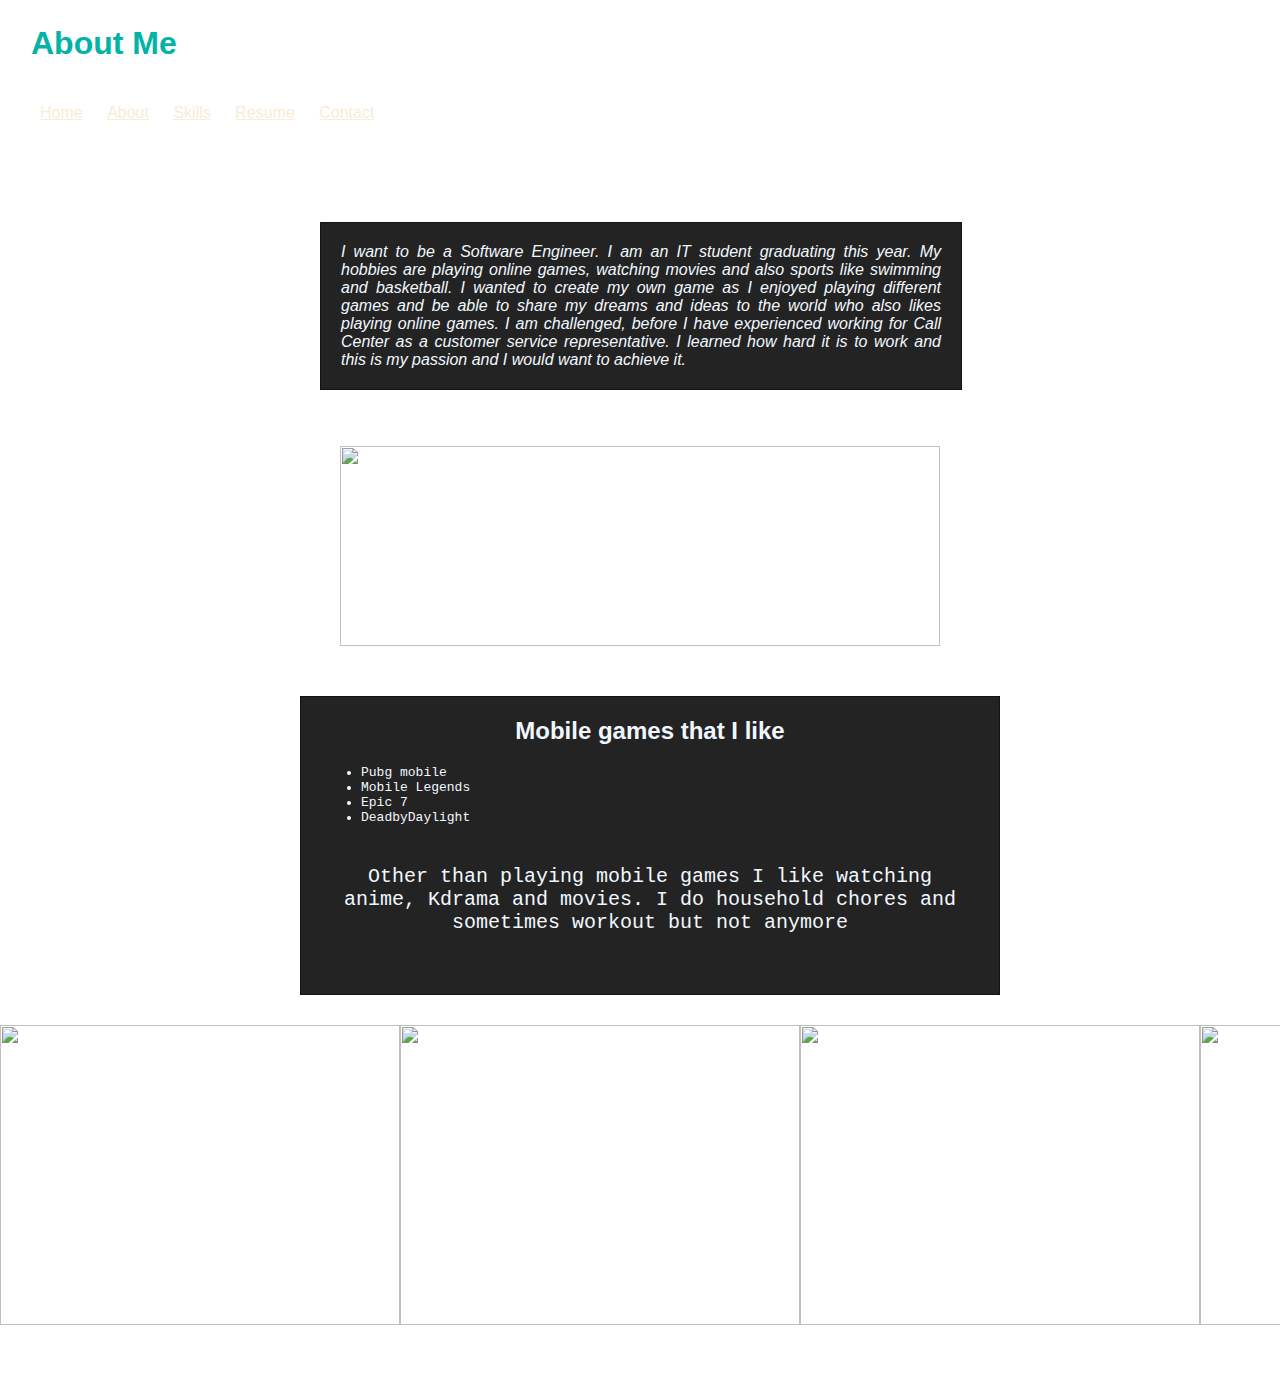
==== aboutme.html @ 09c305f5 "final output" ====
<html>
<head>
    <title>About me</title>
    <link rel="stylesheet" type="text/css" href="css/style.css">
</head>

<body>
    <header>
        <h1>About Me</h1>
    </header>
    
    <!--links-->
    <nav>
        <ul>
            <li><a href="index.html">Home</a></li>
            <li><a href="aboutme.html">About</a></li>
            <li><a href="skills.html">Skills</a></li>
            <li><a href="resume.html">Resume</a></li>
            <li><a href="contact.html">Contact</a></li>
        </ul>
    </nav>
    
    
        <div class="aboutme">
            <p> I want to be a Software Engineer. I am an IT student graduating this year. My hobbies are playing online games, watching movies and also sports like swimming and basketball. 
                I wanted to create my own game as I enjoyed playing different games and be able to share my dreams and ideas to the world who also likes playing online games. I am challenged, before I have experienced working for Call Center as a customer service representative. I learned how hard it is to work and this is my passion and I would want to achieve it.</p>
        </div>
        
        <div class="aboutmepicture1">
            <img src="https://media.tenor.com/vFW2t8KAmZkAAAAd/computer.gif">
        </div>
            
        </div>
        <!--leftside-->
        <div class="education"> 
            <h2>Mobile games that I like</h2>
                <ul>
                    <li>Pubg mobile</li>
                    <li>Mobile Legends</li>
                    <li>Epic 7</li>
                    <li>DeadbyDaylight</li>
                </ul>
            <p>Other than playing mobile games I like watching anime, Kdrama and movies. I do household chores and sometimes workout but not anymore</p>
        </div>
        
        <!--pictures-->
            <div class="row"> 
                <img src="https://media.tenor.com/6cYTV2P3oDYAAAAM/working-hahacc.gif">
                <img src="https://i.makeagif.com/media/7-01-2019/U9Z1oi.gif">
                <img src="https://media.tenor.com/pZSHt9KSA70AAAAC/pubg-mobile.gif">
                <img src="https://media.tenor.com/0sbGqOxP-VUAAAAC/dbd-dead-by-daylight.gif">
            </div>
        

    <footer> &copy; All Rights Reserve 2023 </footer>

</body>
</html>
---- css/style.css ----
header {
        background-image: url(https://i.gifer.com/Ozs.gif);
        background-repeat: no-repeat;
        background-size: cover;
        color:aliceblue;
        padding: 4px;
    }

    header h1{
        color:rgb(3, 179, 167);
        margin-left: 27px;
    }

    nav ul li {
        display: inline-block;
        margin-right: 20px;
      }

    nav ul li a{
        color: antiquewhite;
        size: 14;
      }

    body {
        font-family: 'Lucida Sans', 'Lucida Sans Regular', 'Lucida Grande', 'Lucida Sans Unicode', Geneva, Verdana, sans-serif;
        margin: 0;
        padding: 0;
        background-image: url(https://media.tenor.com/IQMWG01MOvwAAAAC/night-city.gif);
        background-repeat: no-repeat;
        background-size: cover;
        min-height: 100vh;
        
    }

    footer {
        padding: 10px;
        background-image: url(https://i.gifer.com/Ozs.gif);
        background-repeat: no-repeat;
        background-size: cover;
        color: #fff;
        text-align: center;
        position: sticky;
        top: 100%;
    }


    main {
            flex: 1;
            max-width: 800px;
            margin: 40px auto;
            min-height: 280px;
            padding: 20px;
            background-color:rgb(214, 214, 214);
            box-shadow: 0 2px 4px rgba(0, 0, 0, 0.1);
    }

    img{
        max-width: 100%;
        max-height: 100%;
    }
    .picture {
            float:left;
            width: 170px;
            border: 1px solid rgb(214, 214, 214);
            padding: 10px;
            box-sizing: border-box;
    }

    img {
        margin-top: 40px;
        
    }

    .block{
            float: right;
            width: 600px;
            border: 1px solid rgb(18, 18, 19);
            padding: 10px;
            box-sizing: border-box;
    }

    .block h3{
        text-align: center;
    }

    .block p{
        padding: 5px
    }
    
    .aboutme{
        margin-top: 100px;
        margin-left: auto;
    }

    .aboutmepicture1 img{
        margin-left: 340px;
        height: 200px;
        width: 600px;
    }

    .aboutme h2{
        color:aliceblue;
    }
    
    .aboutme p{
        font-style: italic;
        color:aliceblue;
        text-align: justify;
        padding: 20px;
        margin-top: 50px;
        margin-left: 320px;
        width: 600px;
        border: 1px solid rgb(18, 18, 19);
        background-color: rgb(36, 35, 35);
    }

    .education {
            width: 700px;
            padding:20px;
            margin-top: 50px;
            margin-left: 300px;
            margin-bottom: 20px;
            box-sizing: border-box;
            border: 1px solid rgb(18, 18, 19);
            background-color: rgb(36, 35, 35);  
    }

    .education h2{
        color:aliceblue;
        margin-top: 0px;
        text-align: center;
    }

    .education ul{
        margin-top: 5px;
    }

    .education p{
        font-size: 20;
        color: aliceblue;
        font-family: monospace;
    }

    .education ul li{
        color:aliceblue;
        font-family: monospace;
    } 


    .row {
        display: flex;
        align-items: center;
        justify-content: space-around;
        flex-direction: row;
    }

    .row img{
        margin-top: 10px;
        width: 400px;
        height: 300px;
        margin-bottom: 30px;
    }

    .skillspicture img{
        margin-left: 330px;
    }

    .skills {
        width: 700px;
        padding:20px;
        margin-top: 50px;
        margin-left: 300px;
        margin-bottom: 20px;
        box-sizing: border-box;
        border: 1px solid rgb(18, 18, 19);
        background-color: rgb(36, 35, 35); 
    }


    .skills h2{
        color:aliceblue;
        text-align: center;
    }

    .skills p{
        font-family: cursive;
        color:aliceblue;
        text-align: justify;
    }

    .resume {
        min-height: 100px;
        width: 500px;
        padding: 20px;
        margin-left: 400px;
        margin-bottom: 20px;
        box-sizing: border-box;
        border: 1px solid rgb(18, 18, 19);
        background-color: rgb(36, 35, 35);
    }

    .resume img{
        width: 200px;
        margin-left: 130px;
        border: 1px solid rgb(18, 18, 19);
        background-color: rgb(36, 35, 35);
        
    }

    .resume h2{
        font-family: cursive;
        color: aliceblue;

    }
    
    .resume p{
        color:aliceblue;
    }

    .resume ul li{
        font-family: monospace  ;
        color:aliceblue;
    }

    .resumedownload{
        margin-left: 400px;
    }

    .resumedownload h1{
        color: rgb(200, 216, 230);
    }

    .resumedownload h1 a{
        color: violet;
    }


    .contactme{
        flex: 1;
        max-width: 610px;
        margin: 40px auto;
        min-height: 280px;
        padding: 20px;
        background-image: url(https://i.gifer.com/Ozs.gif);
        background-repeat: no-repeat;
        background-size: cover;
        box-shadow: 0 2px 4px rgba(0, 0, 0, 0.1);
        border-radius: 10px;

    }

    .contactme h1{
        font-size: 25;
        font-family: monospace;
        text-align: center;
        color:aliceblue
    }

    .contactme ul li img{
        margin-top: 5px;
        width: 100px;

    }

    .contactme ul li{
        margin-left: 20px;
        font-size: 12;
        color: aliceblue;
        display: inline;
        padding: 20px;
    }
    .container {
        flex: 1;
        max-width: 200px;
        margin: 40px auto;
        min-height: 280px;
        padding: 20px;
        background-image: url(https://i.gifer.com/Ozs.gif);
        background-repeat: no-repeat;
        background-size: cover;
        box-shadow: 0 2px 4px rgba(0, 0, 0, 0.1);
        border-radius: 10px;

    }
    
    .container h1{
        font-size: 20;
        color: aliceblue;
        text-align: center;
    }

    .container h4{
        font-size: 20;
        color: aliceblue;
        text-align: center;
    }

    ul li{
        text-align: left;
    }

    h1{
        margin-left: 5px;
    }

    h2{
        text-align: center;
    }
    
    p{
        padding: 20px;
        text-align: center;
    }
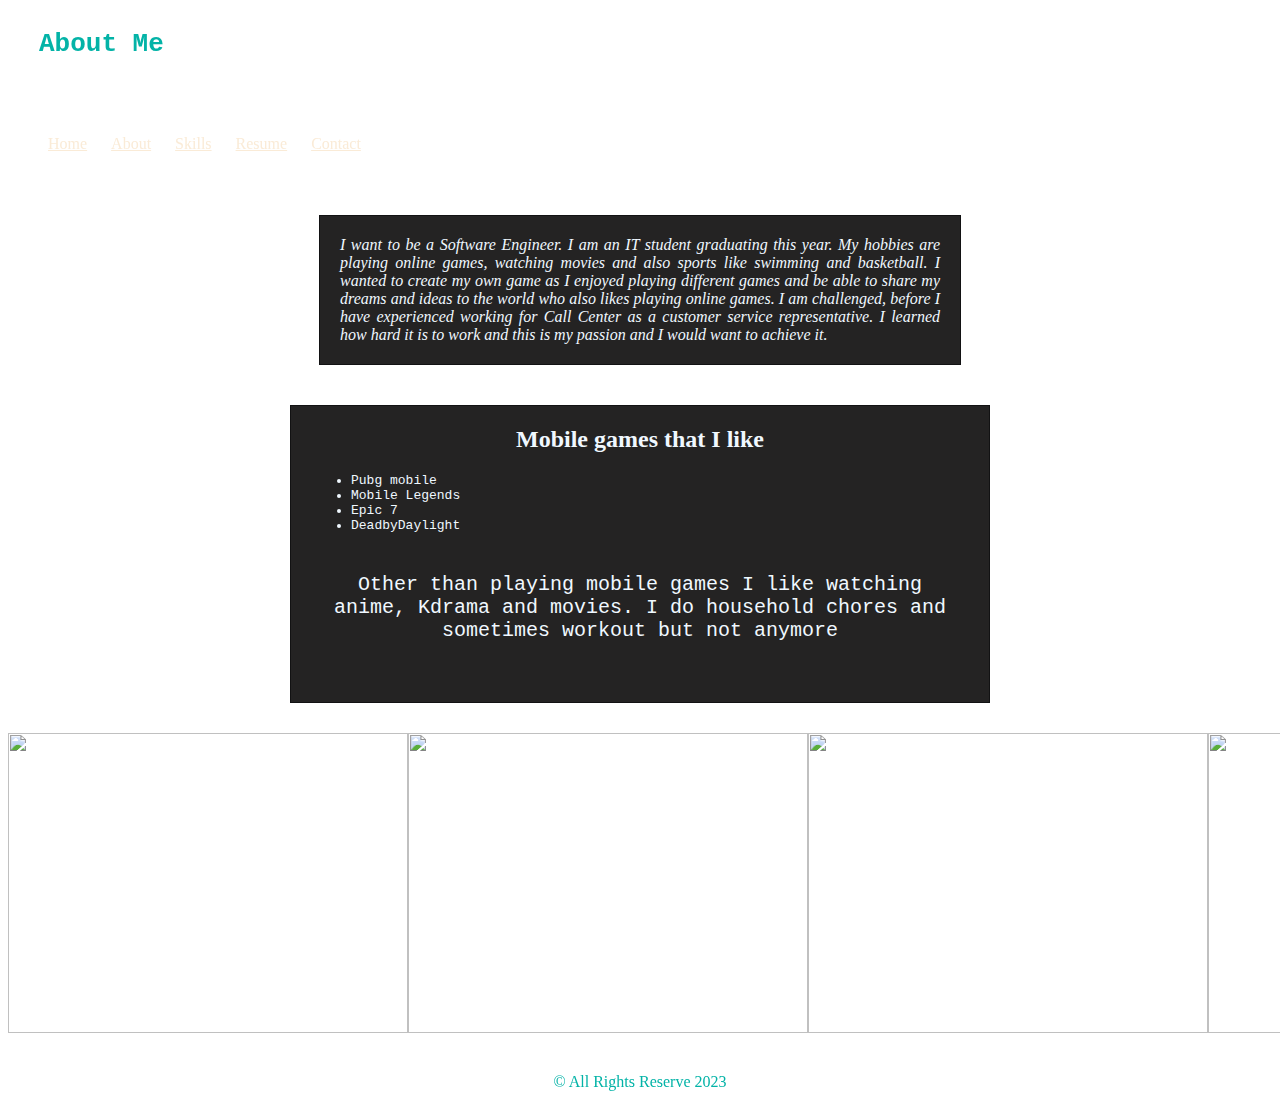
==== commit b83a0530: "change background" ====
--- a/aboutme.html
+++ b/aboutme.html
@@ -1,5 +1,6 @@
 <html>
 <head>
+    <meta name="viewport" content="width=device-width, initial-scale=1.0">
     <title>About me</title>
     <link rel="stylesheet" type="text/css" href="css/style.css">
 </head>
@@ -24,10 +25,6 @@
         <div class="aboutme">
             <p> I want to be a Software Engineer. I am an IT student graduating this year. My hobbies are playing online games, watching movies and also sports like swimming and basketball. 
                 I wanted to create my own game as I enjoyed playing different games and be able to share my dreams and ideas to the world who also likes playing online games. I am challenged, before I have experienced working for Call Center as a customer service representative. I learned how hard it is to work and this is my passion and I would want to achieve it.</p>
-        </div>
-        
-        <div class="aboutmepicture1">
-            <img src="https://media.tenor.com/vFW2t8KAmZkAAAAd/computer.gif">
         </div>
             
         </div>
--- a/css/style.css
+++ b/css/style.css
@@ -4,13 +4,21 @@
         background-size: cover;
         color:aliceblue;
         padding: 4px;
+        position: sticky;
+        top: 0%;
+        
     }
 
     header h1{
+        font-family: monospace;
         color:rgb(3, 179, 167);
         margin-left: 27px;
     }
 
+    nav {
+        position: sticky;
+        top: 15%;
+    }
     nav ul li {
         display: inline-block;
         margin-right: 20px;
@@ -18,18 +26,14 @@
 
     nav ul li a{
         color: antiquewhite;
-        size: 14;
+        size: 20;
       }
 
     body {
-        font-family: 'Lucida Sans', 'Lucida Sans Regular', 'Lucida Grande', 'Lucida Sans Unicode', Geneva, Verdana, sans-serif;
-        margin: 0;
-        padding: 0;
-        background-image: url(https://media.tenor.com/IQMWG01MOvwAAAAC/night-city.gif);
+        position: relative;
+        background-image: url(https://i.pinimg.com/originals/40/49/8b/40498b985d9706170045b3baf332ece8.jpg);
         background-repeat: no-repeat;
-        background-size: cover;
-        min-height: 100vh;
-        
+        background-size: cover;        
     }
 
     footer {
@@ -37,7 +41,7 @@
         background-image: url(https://i.gifer.com/Ozs.gif);
         background-repeat: no-repeat;
         background-size: cover;
-        color: #fff;
+        color:rgb(3, 179, 167);
         text-align: center;
         position: sticky;
         top: 100%;
@@ -45,31 +49,23 @@
 
 
     main {
-            flex: 1;
-            max-width: 800px;
-            margin: 40px auto;
-            min-height: 280px;
-            padding: 20px;
-            background-color:rgb(214, 214, 214);
-            box-shadow: 0 2px 4px rgba(0, 0, 0, 0.1);
+        position: absolute;
+        top: 25%;
+        left: 30%;
+        max-width: 700px;
+        min-height: 200px;
+        padding: 20px;
+        background-color:rgb(214, 214, 214);
+        box-shadow: 0 2px 4px rgba(0, 0, 0, 0.1);
+        border-radius: 10px;
     }
 
     img{
         max-width: 100%;
         max-height: 100%;
     }
-    .picture {
-            float:left;
-            width: 170px;
-            border: 1px solid rgb(214, 214, 214);
-            padding: 10px;
-            box-sizing: border-box;
-    }
-
-    img {
-        margin-top: 40px;
-        
-    }
+    
+
 
     .block{
             float: right;
@@ -89,13 +85,15 @@
     
     .aboutme{
         margin-top: 100px;
-        margin-left: auto;
-    }
-
-    .aboutmepicture1 img{
-        margin-left: 340px;
-        height: 200px;
-        width: 600px;
+        
+    }
+
+    img {
+        flex: 1;
+        align-items: center;
+        width: 300px;
+        
+        height: 100px;
     }
 
     .aboutme h2{
@@ -107,8 +105,8 @@
         color:aliceblue;
         text-align: justify;
         padding: 20px;
-        margin-top: 50px;
-        margin-left: 320px;
+        flex: 1;
+        margin: 40px auto;
         width: 600px;
         border: 1px solid rgb(18, 18, 19);
         background-color: rgb(36, 35, 35);
@@ -117,8 +115,8 @@
     .education {
             width: 700px;
             padding:20px;
-            margin-top: 50px;
-            margin-left: 300px;
+            flex: 1;
+            margin: 40px auto;
             margin-bottom: 20px;
             box-sizing: border-box;
             border: 1px solid rgb(18, 18, 19);
@@ -161,15 +159,13 @@
         margin-bottom: 30px;
     }
 
-    .skillspicture img{
-        margin-left: 330px;
-    }
+
 
     .skills {
         width: 700px;
         padding:20px;
-        margin-top: 50px;
-        margin-left: 300px;
+        flex: 1;
+        margin: 40px auto;
         margin-bottom: 20px;
         box-sizing: border-box;
         border: 1px solid rgb(18, 18, 19);
@@ -192,7 +188,8 @@
         min-height: 100px;
         width: 500px;
         padding: 20px;
-        margin-left: 400px;
+        flex: 1;
+        margin: 40px auto;
         margin-bottom: 20px;
         box-sizing: border-box;
         border: 1px solid rgb(18, 18, 19);
@@ -208,6 +205,8 @@
     }
 
     .resume h2{
+        flex: 1;
+        margin: 40px auto;
         font-family: cursive;
         color: aliceblue;
 
@@ -223,11 +222,13 @@
     }
 
     .resumedownload{
-        margin-left: 400px;
+        flex: 1;
+        margin: 40px auto;
     }
 
     .resumedownload h1{
         color: rgb(200, 216, 230);
+        
     }
 
     .resumedownload h1 a{
@@ -237,51 +238,51 @@
 
     .contactme{
         flex: 1;
-        max-width: 610px;
+        max-width: 300px;
+        margin: 2px auto;
+        height: 120px;
+        padding: 5px;
+        box-shadow: 0 2px 4px rgba(0, 0, 0, 0.1);
+        border-radius: 10px;
+
+    }
+
+
+    .contactme h1{
+        font-size: 25;
+        font-family: monospace;
+        text-align: center;
+        color:aliceblue
+    }
+
+    .contactme ul li img{
+        margin-top: 5px;
+        margin: 5px auto;
+        width: 30px;
+        height: 30px;
+
+    }
+
+    .contactme ul li{
+        margin-left: 20px;
+        font-size: 12;
+        color: aliceblue;
+        display: inline;
+        padding: 10px;
+    }
+    .container {
+        flex: 1;
+        max-width: 370px;
         margin: 40px auto;
         min-height: 280px;
         padding: 20px;
-        background-image: url(https://i.gifer.com/Ozs.gif);
+        background-image: url(https://encrypted-tbn0.gstatic.com/images?q=tbn:ANd9GcQXSN3cNmnNdef7ln5FgnJbeTRn_MmLgC_xhheP4bmEUg&s);
         background-repeat: no-repeat;
         background-size: cover;
         box-shadow: 0 2px 4px rgba(0, 0, 0, 0.1);
         border-radius: 10px;
 
     }
-
-    .contactme h1{
-        font-size: 25;
-        font-family: monospace;
-        text-align: center;
-        color:aliceblue
-    }
-
-    .contactme ul li img{
-        margin-top: 5px;
-        width: 100px;
-
-    }
-
-    .contactme ul li{
-        margin-left: 20px;
-        font-size: 12;
-        color: aliceblue;
-        display: inline;
-        padding: 20px;
-    }
-    .container {
-        flex: 1;
-        max-width: 200px;
-        margin: 40px auto;
-        min-height: 280px;
-        padding: 20px;
-        background-image: url(https://i.gifer.com/Ozs.gif);
-        background-repeat: no-repeat;
-        background-size: cover;
-        box-shadow: 0 2px 4px rgba(0, 0, 0, 0.1);
-        border-radius: 10px;
-
-    }
     
     .container h1{
         font-size: 20;
@@ -295,6 +296,19 @@
         text-align: center;
     }
 
+    .container form input{
+        margin: 2px;
+    }
+
+    .container textarea{
+        width: 100%;
+        height: 59px;
+        padding: 15px;
+        border-radius: 5px;
+        outline: none;
+
+    }
+
     ul li{
         text-align: left;
     }
@@ -311,3 +325,22 @@
         padding: 20px;
         text-align: center;
     }
+
+    @media screen and (max-width: 600px)
+    {
+        h2{
+            font-size: 36px;
+            line-height: 50px;
+        }
+        main {
+            position: absolute;
+            top: 25%;
+            left: 30%;
+            max-width: 50px;
+            line-height: 10px;
+            padding: 5x;
+            background-color:rgb(214, 214, 214);
+            box-shadow: 0 2px 4px rgba(0, 0, 0, 0.1);
+            border-radius: 1px;
+        }
+    }